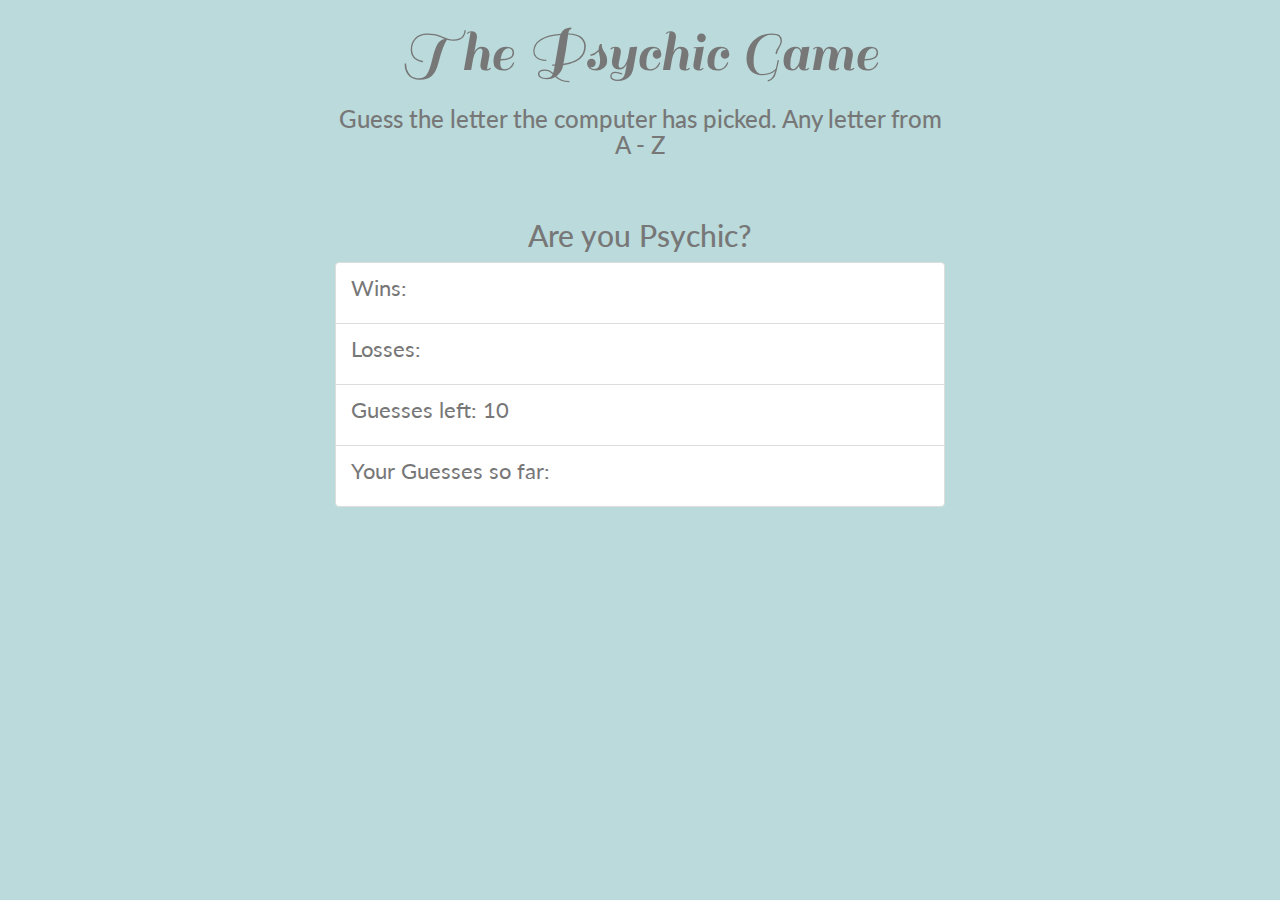
==== js.html @ 7e252b62 "working, kind of" ====
<!DOCTYPE html>
<html lang="en">
<head>
    <meta charset="UTF-8">
    <meta name="viewport" content="width=device-width, initial-scale=1.0">
    <meta http-equiv="X-UA-Compatible" content="ie=edge">
    <title>Psychic</title>

    <link rel="stylesheet" type="text/css" href="assets/css/reset.css">

    <!-- jQuery (necessary for Bootstrap's JavaScript plugins) -->
    <script src="https://ajax.googleapis.com/ajax/libs/jquery/1.12.4/jquery.min.js"></script>
    <!-- Include all compiled plugins (below), or include individual files as needed -->
    <script src="https://maxcdn.bootstrapcdn.com/bootstrap/3.3.7/js/bootstrap.min.js" integrity="sha384-Tc5IQib027qvyjSMfHjOMaLkfuWVxZxUPnCJA7l2mCWNIpG9mGCD8wGNIcPD7Txa"
        crossorigin="anonymous"></script>
    <!-- We need to bring in the bootstrap CSS -->
    <!-- Latest compiled and minified CSS -->
    <link rel="stylesheet" href="https://maxcdn.bootstrapcdn.com/bootstrap/3.3.7/css/bootstrap.min.css" integrity="sha384-BVYiiSIFeK1dGmJRAkycuHAHRg32OmUcww7on3RYdg4Va+PmSTsz/K68vbdEjh4u"
        crossorigin="anonymous"> 

    <link rel="stylesheet" type="text/css" href="assets/css/style.css">

    <link href="https://fonts.googleapis.com/css?family=Sail" rel="stylesheet">
    <link href="https://fonts.googleapis.com/css?family=Lato" rel="stylesheet">

</head>
<body>


        <div class="wrapper">
                <div class="col-md-3">
                </div>
                  <div class="col-md-6 text-center">
                    <header>
                    <h1>The Psychic Game</h1>
                    </header>
                    <div>
                      <h3>Guess the letter the computer has picked. Any letter from A - Z</h3>
                      <br>
                      <h2>Are you Psychic?</h2>
                    </div>
               

                    <div id="scoreboard">
                      <ul class="list-group">
                        <li class="list-group-item"><p id="wins">Wins: </p></li>
                        <li class="list-group-item"><p id="losses">Losses: </p></li>
                        <li class="list-group-item"><p id="guessLeft">Guesses Left: </p></li>
                        <li class="list-group-item"><p id="letter">Guessed Letters: </p></li>
                      </ul>  
                    </div>
                  </div>
              </div> 
                



    
<script>

//alphabet

var str = "abcdefghijklmnopqrstuvwxyz";
        // this makes each letter its' own index
        var abcArray = str.split("");
        //this makes each letter uppercase and its own index
        console.log(abcArray);

        //this pulls out a random letter from the abcArray to use for the anwser
        var anwser = abcArray[Math.floor(Math.random() * str.length)];

//Wins and losses for game
var wins = 0;
var losses = 0;
//how many guesses you start with
var guesses = 10;
//how many guesses you have left
var guessCount = 10;
//an empty array to stick your guessed letters in
var incorrectLetters = [];

var letterToGuess = null;


// get random letter
var updateLetterToGuess = function() {
  letterToGuess = anwser[Math.floor(Math.random() * anwser.length)];
};

//Allows the user 10 guesses
var updateguessCount = function() {
  // get the HTML element and setting it equal to the guessCount
  document.querySelector('#guessLeft').innerHTML = "Guesses left: " + guessCount;
};

// Takes the guesses that have been tried & displays as letters separated by commas. 
var updateGuessesSoFar = function() {
  document.querySelector('#letter').innerHTML = "Your Guesses so far: " + incorrectLetters.join(', ');
};
// resets everything back to starting point
var start = function() {
  guessCount = 10;
  incorrectLetters = [];
  updateLetterToGuess();
  updateguessCount();
  updateGuessesSoFar();
}

// apparently this works to kick off the game for the first time too.
start();


//determines which key is being clicked, and subtracts 1 from guess counter.
document.onkeyup = function(event) {
    guessCount--;
  var userGuess = String.fromCharCode(event.keyCode).toLowerCase();

  //pushes the user guess (key clicked) into the incorrect letters array
  incorrectLetters.push(userGuess);
  updateguessCount();
  updateGuessesSoFar();

        if (guessCount > 0){
            if (userGuess == letterToGuess){
                wins++;
                document.querySelector('#wins').innerHTML = "Wins: " + wins;
                alert("Correct! You Win!");
                start();
            }
        }else if(guessCount == 0){
            // Then we will loss and we'll update the html to display the loss 
            losses++;
            document.querySelector('#losses').innerHTML = "Losses: " + losses;
            alert("Game over! Try again!");
            // Then we'll call the reset. 
            start();
        }
};

</script>
</body>
</html>
---- assets/css/style.css ----
* {
    margin: 0;
  }
  
  html, body{
      color: #777777;
      border-color: #dddddd;
      font-size: 22px;
      line-height: 30px;
      font-family: 'Lato', 'Helvetica Neue', Helvetica, sans-serif;
      background-color: #BADADB;  
      height: 100%;  	
  }

  h1 {
    font-family: 'Sail', 'Helvetica Neue', Helvetica, sans-serif;
    font-size: 60px;
  }
  .wrapper {
    min-height: 100%;
    height: 100%;
    margin: 0 auto -4em;
  }
 
  #scoreboard{
      text-align: left;
  }
  #container{
      width: 100%;
      max-width: 960px;
      margin: 0 auto;
      clear: both;	
  }
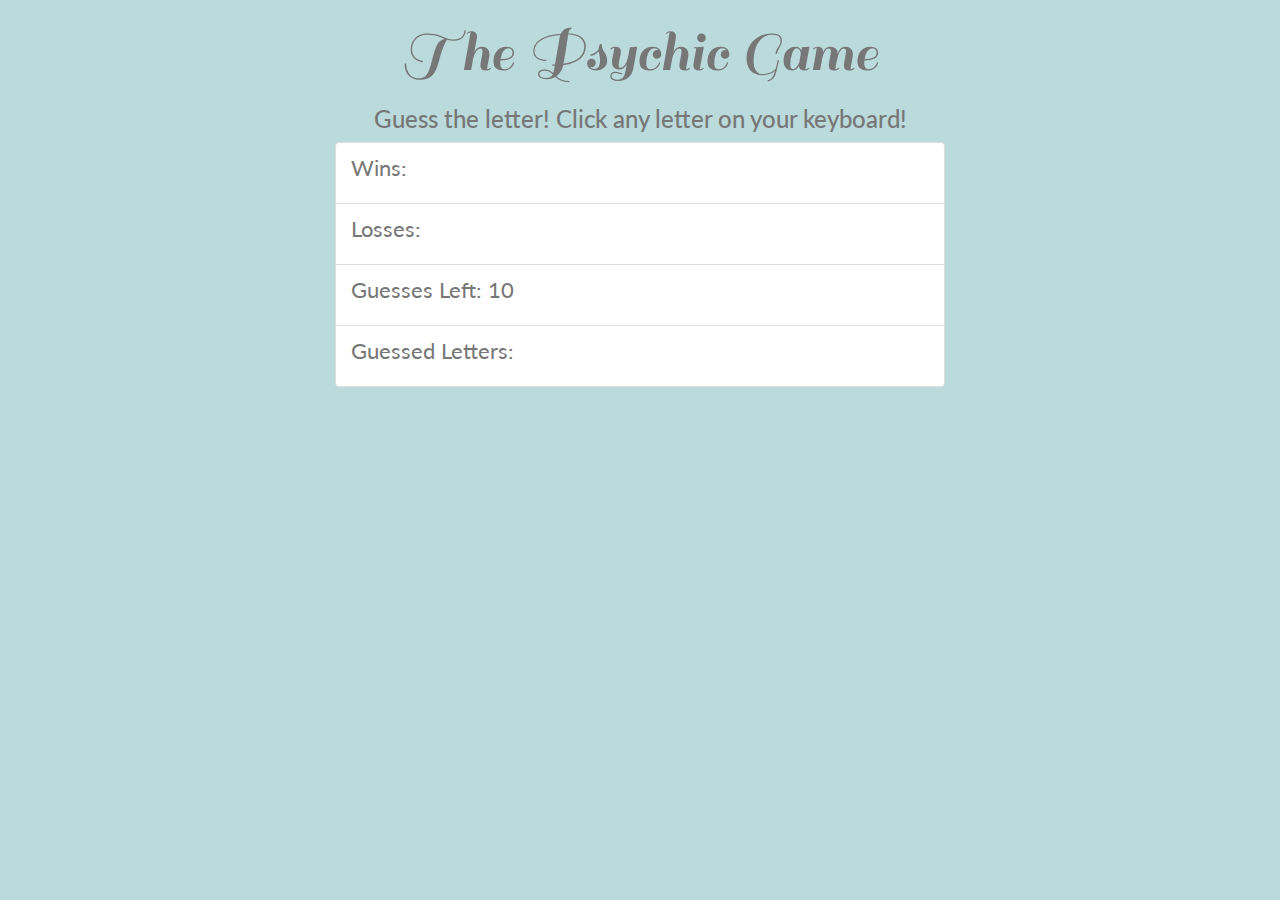
==== commit e61de972: "refactorize" ====
--- a/js.html
+++ b/js.html
@@ -1,143 +1,174 @@
 <!DOCTYPE html>
 <html lang="en">
+
 <head>
-    <meta charset="UTF-8">
-    <meta name="viewport" content="width=device-width, initial-scale=1.0">
-    <meta http-equiv="X-UA-Compatible" content="ie=edge">
-    <title>Psychic</title>
+  <meta charset="UTF-8">
+  <meta name="viewport" content="width=device-width, initial-scale=1.0">
+  <meta http-equiv="X-UA-Compatible" content="ie=edge">
+  <title>Psychic</title>
 
-    <link rel="stylesheet" type="text/css" href="assets/css/reset.css">
+  <link rel="stylesheet" type="text/css" href="assets/css/reset.css">
 
-    <!-- jQuery (necessary for Bootstrap's JavaScript plugins) -->
-    <script src="https://ajax.googleapis.com/ajax/libs/jquery/1.12.4/jquery.min.js"></script>
-    <!-- Include all compiled plugins (below), or include individual files as needed -->
-    <script src="https://maxcdn.bootstrapcdn.com/bootstrap/3.3.7/js/bootstrap.min.js" integrity="sha384-Tc5IQib027qvyjSMfHjOMaLkfuWVxZxUPnCJA7l2mCWNIpG9mGCD8wGNIcPD7Txa"
-        crossorigin="anonymous"></script>
-    <!-- We need to bring in the bootstrap CSS -->
-    <!-- Latest compiled and minified CSS -->
-    <link rel="stylesheet" href="https://maxcdn.bootstrapcdn.com/bootstrap/3.3.7/css/bootstrap.min.css" integrity="sha384-BVYiiSIFeK1dGmJRAkycuHAHRg32OmUcww7on3RYdg4Va+PmSTsz/K68vbdEjh4u"
-        crossorigin="anonymous"> 
+  <!-- jQuery (necessary for Bootstrap's JavaScript plugins) -->
+  <script src="https://ajax.googleapis.com/ajax/libs/jquery/1.12.4/jquery.min.js"></script>
+  <!-- Include all compiled plugins (below), or include individual files as needed -->
+  <script src="https://maxcdn.bootstrapcdn.com/bootstrap/3.3.7/js/bootstrap.min.js" integrity="sha384-Tc5IQib027qvyjSMfHjOMaLkfuWVxZxUPnCJA7l2mCWNIpG9mGCD8wGNIcPD7Txa"
+    crossorigin="anonymous"></script>
+  <!-- We need to bring in the bootstrap CSS -->
+  <!-- Latest compiled and minified CSS -->
+  <link rel="stylesheet" href="https://maxcdn.bootstrapcdn.com/bootstrap/3.3.7/css/bootstrap.min.css" integrity="sha384-BVYiiSIFeK1dGmJRAkycuHAHRg32OmUcww7on3RYdg4Va+PmSTsz/K68vbdEjh4u"
+    crossorigin="anonymous">
 
-    <link rel="stylesheet" type="text/css" href="assets/css/style.css">
+  <link rel="stylesheet" type="text/css" href="assets/css/style.css">
 
-    <link href="https://fonts.googleapis.com/css?family=Sail" rel="stylesheet">
-    <link href="https://fonts.googleapis.com/css?family=Lato" rel="stylesheet">
+  <link href="https://fonts.googleapis.com/css?family=Sail" rel="stylesheet">
+  <link href="https://fonts.googleapis.com/css?family=Lato" rel="stylesheet">
 
 </head>
+
 <body>
 
 
-        <div class="wrapper">
-                <div class="col-md-3">
-                </div>
-                  <div class="col-md-6 text-center">
-                    <header>
-                    <h1>The Psychic Game</h1>
-                    </header>
-                    <div>
-                      <h3>Guess the letter the computer has picked. Any letter from A - Z</h3>
-                      <br>
-                      <h2>Are you Psychic?</h2>
-                    </div>
-               
+  <div class="wrapper">
+    <div class="col-md-3">
+    </div>
+    <div class="col-md-6 text-center">
+      <header>
+        <h1>The Psychic Game</h1>
+      </header>
+      <div>
+        <h3>Guess the letter! Click any letter on your keyboard!</h3>
+      </div>
 
-                    <div id="scoreboard">
-                      <ul class="list-group">
-                        <li class="list-group-item"><p id="wins">Wins: </p></li>
-                        <li class="list-group-item"><p id="losses">Losses: </p></li>
-                        <li class="list-group-item"><p id="guessLeft">Guesses Left: </p></li>
-                        <li class="list-group-item"><p id="letter">Guessed Letters: </p></li>
-                      </ul>  
-                    </div>
-                  </div>
-              </div> 
-                
+
+      <div id="scoreboard">
+        <ul class="list-group">
+          <li class="list-group-item">
+            <p>Wins: <span id="wins"></span></p>
+          </li>
+          <li class="list-group-item">
+            <p>Losses: <span id="losses"></span> </p>
+          </li>
+          <li class="list-group-item">
+            <p>Guesses Left: <span id="guessLeft"></span> </p>
+          </li>
+          <li class="list-group-item">
+            <p>Guessed Letters: <span id="letter"></span> </p>
+          </li>
+        </ul>
+      </div>
+    </div>
+  </div>
 
 
 
-    
-<script>
-
-//alphabet
-
-var str = "abcdefghijklmnopqrstuvwxyz";
-        // this makes each letter its' own index
-        var abcArray = str.split("");
-        //this makes each letter uppercase and its own index
-        console.log(abcArray);
-
-        //this pulls out a random letter from the abcArray to use for the anwser
-        var anwser = abcArray[Math.floor(Math.random() * str.length)];
-
-//Wins and losses for game
-var wins = 0;
-var losses = 0;
-//how many guesses you start with
-var guesses = 10;
-//how many guesses you have left
-var guessCount = 10;
-//an empty array to stick your guessed letters in
-var incorrectLetters = [];
-
-var letterToGuess = null;
 
 
-// get random letter
-var updateLetterToGuess = function() {
-  letterToGuess = anwser[Math.floor(Math.random() * anwser.length)];
-};
+  <script>
+    var game = {
+      abcArray: "abcdefghijklmnopqrstuvwxyz".split(""),
+      anwser: "",
+      wins: 0,
+      losses: 0,
+      guesses: 0,
+      guessCount: 0,
+      incorrectLetters: [],
+      updateAnwser: function () {
+        this.anwser = this.abcArray[Math.floor(Math.random() * this.abcArray.length)];
+      },
+      updateguessCount: function () {
+        document.querySelector('#guessLeft').innerHTML = this.guessCount;
+      },
+      updateGuessesSoFar: function () {
+        document.querySelector('#letter').innerHTML = this.incorrectLetters.join(', ');
+      },
+      start: function () {
+        this.guessCount = 10;
+        this.incorrectLetters = [];
+        this.updateguessCount();
+        this.updateGuessesSoFar();
+        this.updateAnwser();
+      }
+    }
 
-//Allows the user 10 guesses
-var updateguessCount = function() {
-  // get the HTML element and setting it equal to the guessCount
-  document.querySelector('#guessLeft').innerHTML = "Guesses left: " + guessCount;
-};
+    // var str = "abcdefghijklmnopqrstuvwxyz";
+    // // this makes each letter its' own index
+    // var abcArray = str.split("");
+    // //this makes each letter uppercase and its own index
+    // console.log(abcArray);
 
-// Takes the guesses that have been tried & displays as letters separated by commas. 
-var updateGuessesSoFar = function() {
-  document.querySelector('#letter').innerHTML = "Your Guesses so far: " + incorrectLetters.join(', ');
-};
-// resets everything back to starting point
-var start = function() {
-  guessCount = 10;
-  incorrectLetters = [];
-  updateLetterToGuess();
-  updateguessCount();
-  updateGuessesSoFar();
-}
+    // //this pulls out a random letter from the abcArray to use for the anwser
+    // var anwser = abcArray[Math.floor(Math.random() * str.length)];
 
-// apparently this works to kick off the game for the first time too.
-start();
+    // //Wins and losses for game
+    // var wins = 0;
+    // var losses = 0;
+    // //how many guesses you start with
+    // var guesses = 10;
+    // //how many guesses you have left
+    // var guessCount = 10;
+    // //an empty array to stick your guessed letters in
+    // var incorrectLetters = [];
+
+    // var letterToGuess = null;
 
 
-//determines which key is being clicked, and subtracts 1 from guess counter.
-document.onkeyup = function(event) {
-    guessCount--;
-  var userGuess = String.fromCharCode(event.keyCode).toLowerCase();
+    // // get random letter
+    // var updateLetterToGuess = function () {
+    //   letterToGuess = anwser[Math.floor(Math.random() * anwser.length)];
+    // };
 
-  //pushes the user guess (key clicked) into the incorrect letters array
-  incorrectLetters.push(userGuess);
-  updateguessCount();
-  updateGuessesSoFar();
+    // //Allows the user 10 guesses
+    // var updateguessCount = function () {
+    //   // get the HTML element and setting it equal to the guessCount
+    //   document.querySelector('#guessLeft').innerHTML = "Guesses left: " + guessCount;
+    // };
 
-        if (guessCount > 0){
-            if (userGuess == letterToGuess){
-                wins++;
-                document.querySelector('#wins').innerHTML = "Wins: " + wins;
-                alert("Correct! You Win!");
-                start();
-            }
-        }else if(guessCount == 0){
-            // Then we will loss and we'll update the html to display the loss 
-            losses++;
-            document.querySelector('#losses').innerHTML = "Losses: " + losses;
-            alert("Game over! Try again!");
-            // Then we'll call the reset. 
-            start();
+    // // Takes the guesses that have been tried & displays as letters separated by commas. 
+    // var updateGuessesSoFar = function () {
+    //   document.querySelector('#letter').innerHTML = "Your Guesses so far: " + incorrectLetters.join(', ');
+    // };
+    // // resets everything back to starting point
+    // var start = function () {
+    //   guessCount = 10;
+    //   incorrectLetters = [];
+    //   updateLetterToGuess();
+    //   updateguessCount();
+    //   updateGuessesSoFar();
+    // }
+
+    // this works to kick off the game for the first time too.
+    game.start();
+
+
+
+    //determines which key is being clicked, and subtracts 1 from guess counter.
+    document.onkeyup = function (event) {
+      game.guessCount--;
+      var userGuess = String.fromCharCode(event.keyCode).toLowerCase();
+
+      //pushes the user guess (key clicked) into the incorrect letters array
+      game.incorrectLetters.push(userGuess);
+      game.updateguessCount();
+      game.updateGuessesSoFar();
+
+      if (game.guessCount > 0) {
+        if (userGuess == game.anwser) {
+          game.wins++;
+          document.querySelector('#wins').innerHTML = game.wins;
+          alert("Correct! You Win!");
+          game.start();
         }
-};
+      } else if (game.guessCount == 0) {
+        // Then we will loss and we'll update the html to display the loss 
+        game.losses++;
+        document.querySelector('#losses').innerHTML = game.losses;
+        alert("Game over! Try again!");
+        // makes the game start over & resets counters. 
+        game.start();
+      }
+    };
+  </script>
+</body>
 
-</script>
-</body>
-</html>
-
+</html>